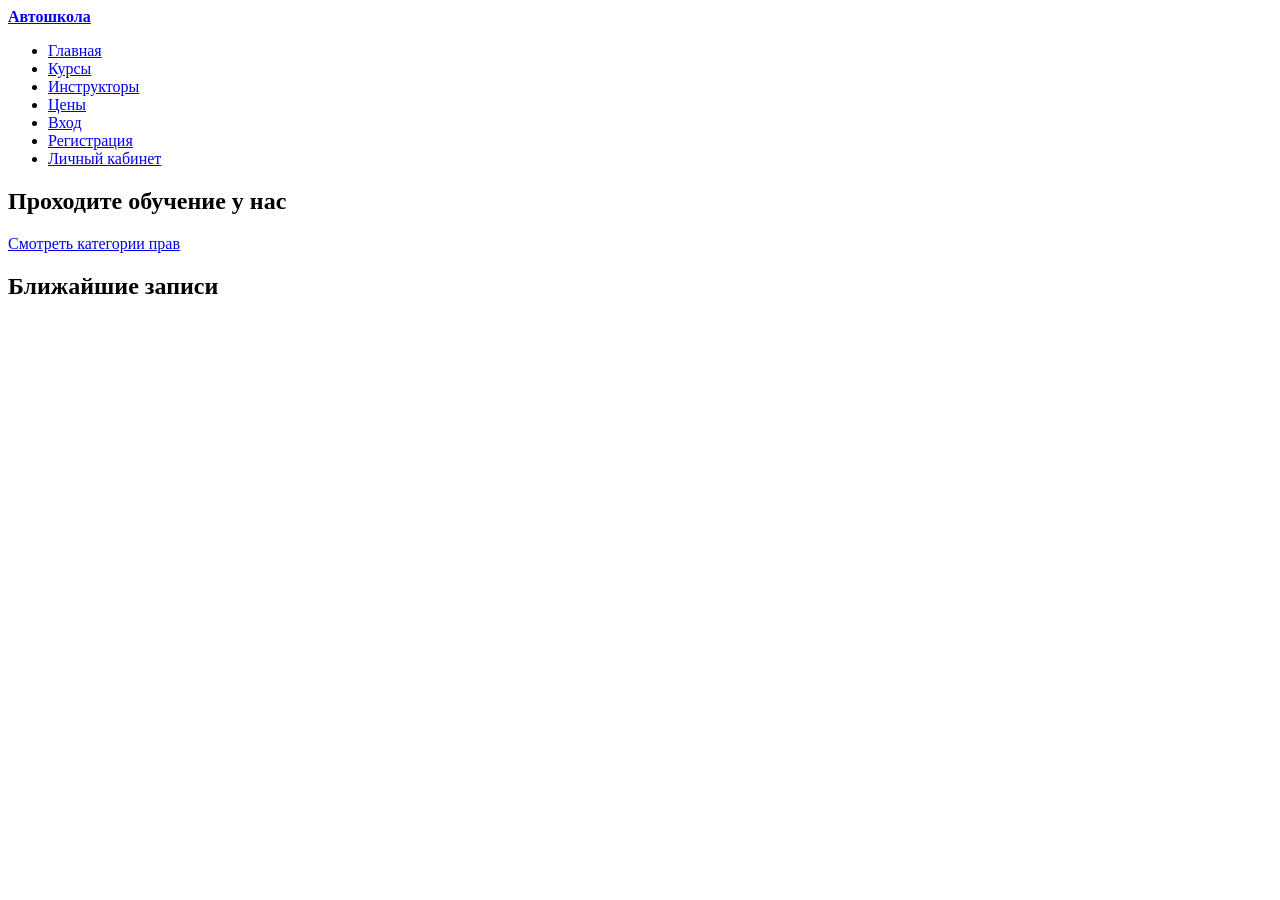
==== avtoshkola/index.html @ fd97b1db "первая лабораторная работа, html разметка" ====
<!doctype html>
<html lang="ru">
  <head>
    <meta charset="UTF-8" />
    <meta name="viewport" content="width=device-width, initial-scale=1.0" />
    <title>Автошкола</title>
  </head>

  <body>
    <header>
      <a href="index.html"><strong>Автошкола</strong></a>
      <nav aria-label="Основное меню">
        <ul>
          <li><a href="index.html">Главная</a></li>
          <li><a href="catalog.html">Курсы</a></li>
          <li><a href="instructors.html">Инструкторы</a></li>
          <li><a href="prices.html">Цены</a></li>
          <li><a href="login.html">Вход</a></li>
          <li><a href="register.html">Регистрация</a></li>
          <li><a href="profile.html">Личный кабинет</a></li>
        </ul>
      </nav>
    </header>

    <main>
      <section>
        <h1>Проходите обучение у нас</h1>
        <p><a href="catalog.html">Смотреть категории прав</a></p>
      </section>

      <section>
        <h2>Ближайшие записи</h2>
      </section>
    </main>
    <footer>
      <p></p>
    </footer>
  </body>
</html>
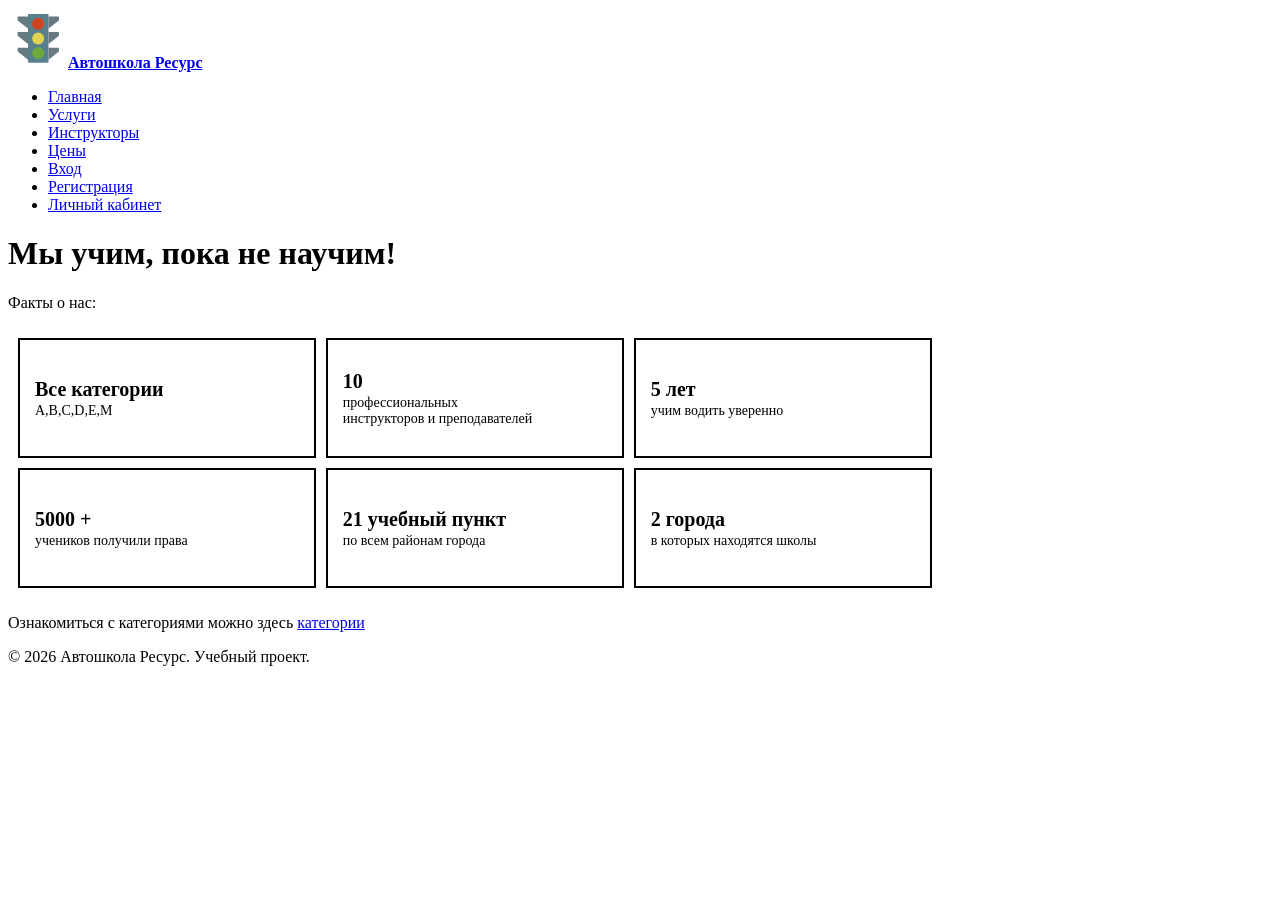
==== commit 27db94b1: "доделал index.html, добавил css, ну и поправил другие мелкие проблемы" ====
--- a/avtoshkola/index.html
+++ b/avtoshkola/index.html
@@ -4,15 +4,17 @@
     <meta charset="UTF-8" />
     <meta name="viewport" content="width=device-width, initial-scale=1.0" />
     <title>Автошкола</title>
+    <link rel="stylesheet" href="style.css" />
   </head>
 
   <body>
     <header>
-      <a href="index.html"><strong>Автошкола</strong></a>
+      <a href="index.html"
+        ><img src="/icons/traffic-light.svg" class="logo" /><strong>Автошкола Ресурс</strong></a>
       <nav aria-label="Основное меню">
         <ul>
           <li><a href="index.html">Главная</a></li>
-          <li><a href="catalog.html">Курсы</a></li>
+          <li><a href="uslugi.html">Услуги</a></li>
           <li><a href="instructors.html">Инструкторы</a></li>
           <li><a href="prices.html">Цены</a></li>
           <li><a href="login.html">Вход</a></li>
@@ -23,17 +25,41 @@
     </header>
 
     <main>
-      <section>
-        <h1>Проходите обучение у нас</h1>
-        <p><a href="catalog.html">Смотреть категории прав</a></p>
-      </section>
+      <h1>Мы учим, пока не научим!</h1>
+        <p>Факты о нас:</p>
+        <table class="facts">
+          <tr>
+            <td class="fact">
+              <p class="p-title">Все категории</p>
+              <p class="p-desc">A,B,C,D,E,M</p>
+            </td>
+            <td class="fact">
+              <p class="p-title">10</p>
+              <p class="p-desc">профессиональных <br>инструкторов и преподавателей</p>
+            </td>
+            <td class="fact">
+              <p class="p-title">5 лет</p>
+              <p class="p-desc">учим водить уверенно</p>
+            </td>
+            <tr>
+              <td class="fact">
+              <p class="p-title">5000 +</p>
+              <p class="p-desc">учеников получили права</p>
+            </td>
+            <td class="fact">
+              <p class="p-title">21 учебный пункт</p>
+              <p class="p-desc">по всем районам города</p>
+            </td>
+            <td class="fact">
+              <p class="p-title">2 города</p>
+              <p class="p-desc">в которых находятся школы</p>
+            </td>
+            </tr>
+          </tr>
+        </table>
+        <p>Ознакомиться с категориями можно здесь <a href="course.html">категории</a></p>
+    </main>
 
-      <section>
-        <h2>Ближайшие записи</h2>
-      </section>
-    </main>
-    <footer>
-      <p></p>
-    </footer>
+    <footer><p>&copy; 2026 Автошкола Ресурс. Учебный проект.</p></footer>
   </body>
 </html>
--- a/avtoshkola/style.css
+++ b/avtoshkola/style.css
@@ -0,0 +1,31 @@
+.logo {
+  width: 60px;
+  height: auto;
+}
+
+.facts{
+  border-spacing: 10px;
+  table-layout: fixed;
+}
+
+.fact{
+  border-style: solid;
+  border-width: 2px;
+  box-sizing: border-box;
+  padding: 15px;
+  height: 120px;
+  width: 25%;
+}
+
+
+.p-title{
+  font-weight: bold;
+  font-size: 20px;
+  margin-bottom: 2px;
+  margin-top: 2px;
+}
+
+.p-desc{
+  font-size: 14px;
+  margin: 0;
+}
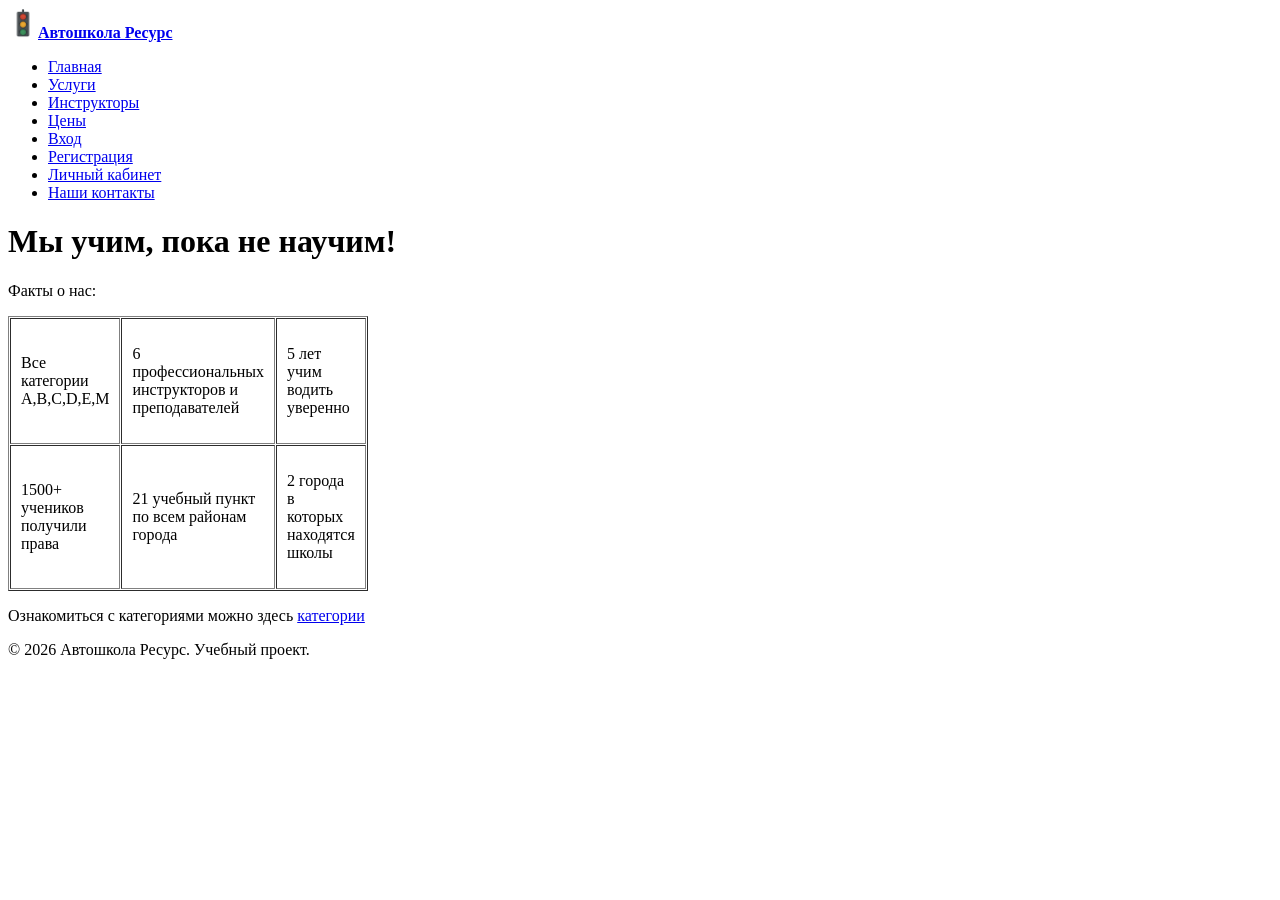
==== commit cdb85f89: "сделал на html,убрал css" ====
--- a/avtoshkola/index.html
+++ b/avtoshkola/index.html
@@ -9,17 +9,17 @@
 
   <body>
     <header>
-      <a href="index.html"
-        ><img src="/icons/traffic-light.svg" class="logo" /><strong>Автошкола Ресурс</strong></a>
+      <a href="index.html"><strong><img src="/icons/hero_2025-12-25_00-06-56-013.webp" width="=50px" height="30px">Автошкола Ресурс</strong></a>
       <nav aria-label="Основное меню">
         <ul>
-          <li><a href="index.html">Главная</a></li>
+          <li><a href="index.html" aria-current="page">Главная</a></li>
           <li><a href="uslugi.html">Услуги</a></li>
           <li><a href="instructors.html">Инструкторы</a></li>
           <li><a href="prices.html">Цены</a></li>
           <li><a href="login.html">Вход</a></li>
           <li><a href="register.html">Регистрация</a></li>
           <li><a href="profile.html">Личный кабинет</a></li>
+          <li><a href="contacts.html">Наши контакты</a></li>
         </ul>
       </nav>
     </header>
@@ -27,37 +27,31 @@
     <main>
       <h1>Мы учим, пока не научим!</h1>
         <p>Факты о нас:</p>
-        <table class="facts">
+        <table border="1px" width="25%" height="100px" cellspacing="1" cellpadding="10">
           <tr>
-            <td class="fact">
-              <p class="p-title">Все категории</p>
-              <p class="p-desc">A,B,C,D,E,M</p>
+            <td>
+              <p>Все категории A,B,C,D,E,M</p>
             </td>
-            <td class="fact">
-              <p class="p-title">10</p>
-              <p class="p-desc">профессиональных <br>инструкторов и преподавателей</p>
+            <td>
+              <p>6 профессиональных инструкторов и преподавателей</p>
             </td>
-            <td class="fact">
-              <p class="p-title">5 лет</p>
-              <p class="p-desc">учим водить уверенно</p>
+            <td>
+              <p>5 лет учим водить уверенно</p>
             </td>
             <tr>
-              <td class="fact">
-              <p class="p-title">5000 +</p>
-              <p class="p-desc">учеников получили права</p>
+              <td>
+              <p>1500+ учеников получили права</p>
             </td>
-            <td class="fact">
-              <p class="p-title">21 учебный пункт</p>
-              <p class="p-desc">по всем районам города</p>
+            <td>
+              <p>21 учебный пункт по всем районам города</p>
             </td>
-            <td class="fact">
-              <p class="p-title">2 города</p>
-              <p class="p-desc">в которых находятся школы</p>
+            <td>
+              <p>2 города в которых находятся школы</p>
             </td>
             </tr>
           </tr>
         </table>
-        <p>Ознакомиться с категориями можно здесь <a href="course.html">категории</a></p>
+        <p>Ознакомиться с категориями можно здесь <a href="prices.html">категории</a></p>
     </main>
 
     <footer><p>&copy; 2026 Автошкола Ресурс. Учебный проект.</p></footer>
